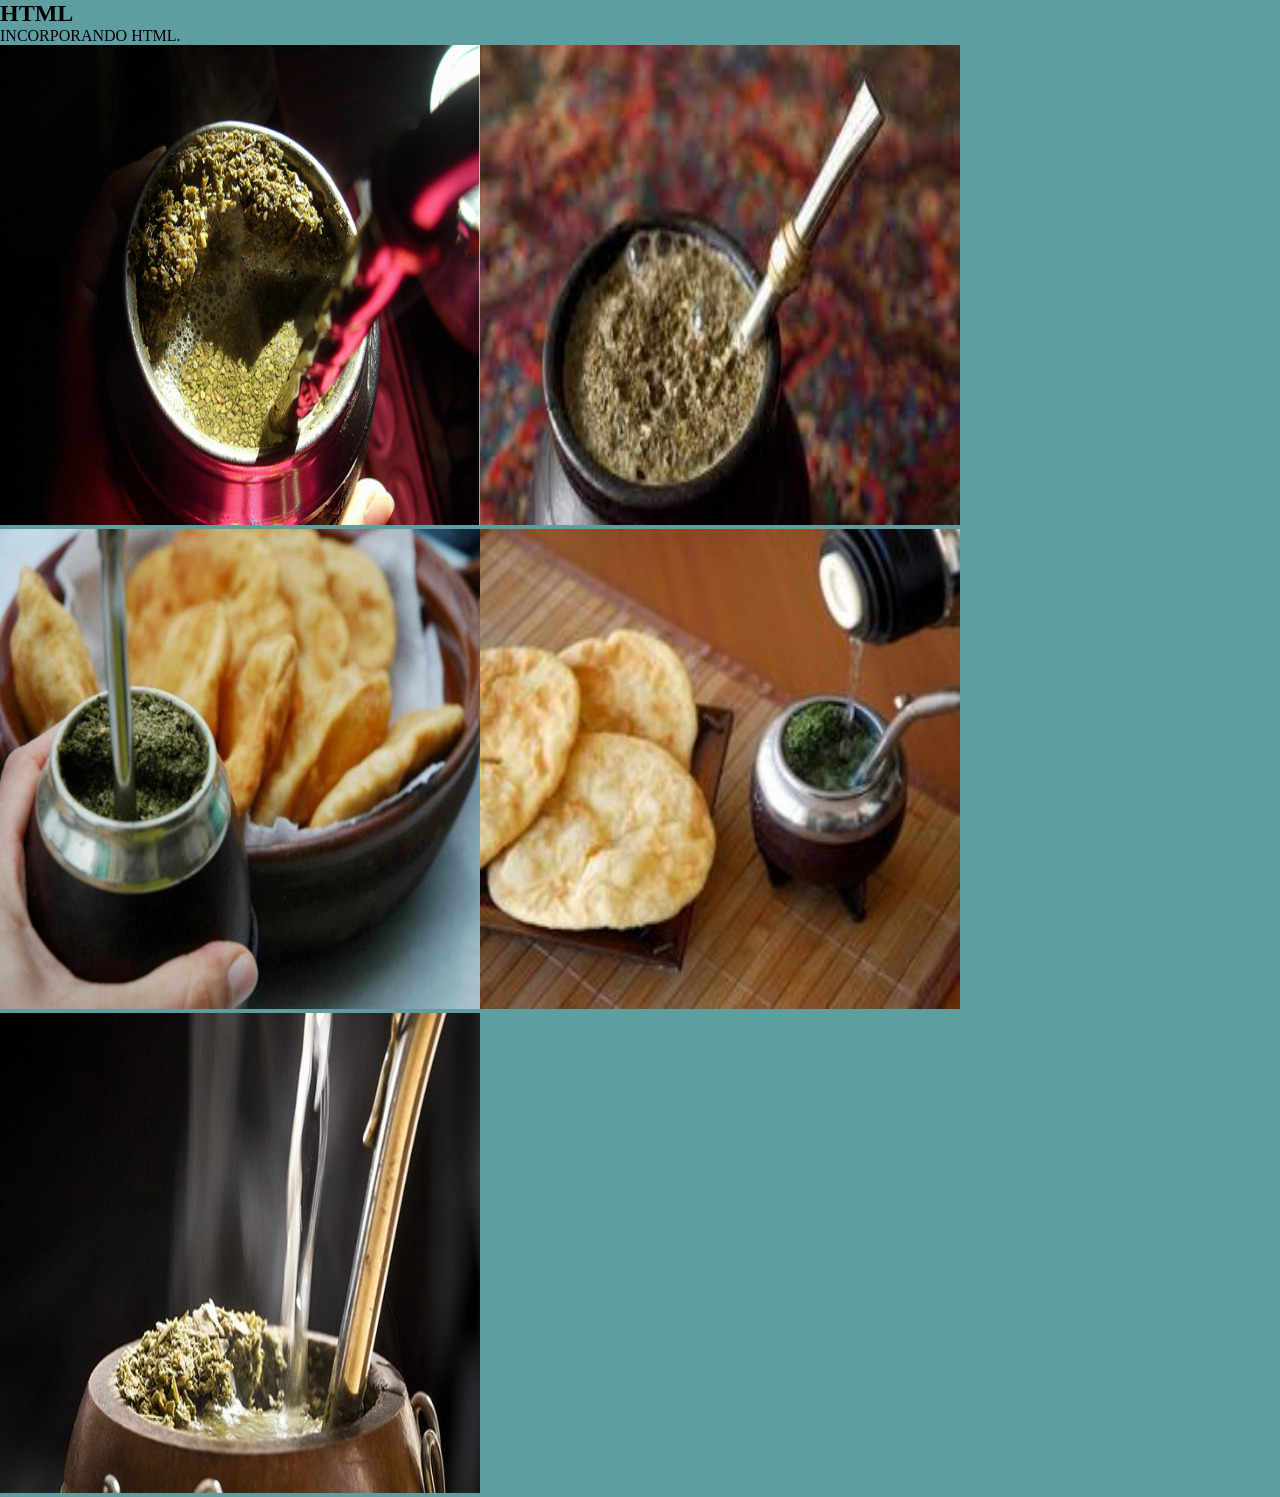
==== index.html @ 922bbcb2 "INCORPORANDO HTML" ====
<!DOCTYPE html>
<html>
    <head>
        <script src="java.js"></script>
        <link rel="stylesheet" href="style.css">
    </head>
    <body>
        <div>
            <h2>HTML</h2>
        </div>
        <div>
            <p>
                INCORPORANDO HTML.
            </p>
        </div>
        <div class="galeria">
            <div>
                <img src="visuals/mate.png.crdownload" alt="">
            </div>
            <div>
                <img src="visuals/mate2.jpg" alt="">
            </div>
            <div>
                <img src="visuals/mate3.jpg" alt="">
            </div>
            <div>
                <img src="visuals/mate4.jpg" alt="">
            </div>
            <div>
                <img src="visuals/mate5.jpg" alt="">
            </div>
        </div>
    </body>
   

</html>
---- style.css ----
* {
    margin: 0;
    padding: 0;
    background-color: cadetblue;
}

.galeria {
    display: flex;
    flex-direction: row;
    flex-wrap: wrap;
}

.galeria div img {
    width: 30em;
    height: 30em;
}
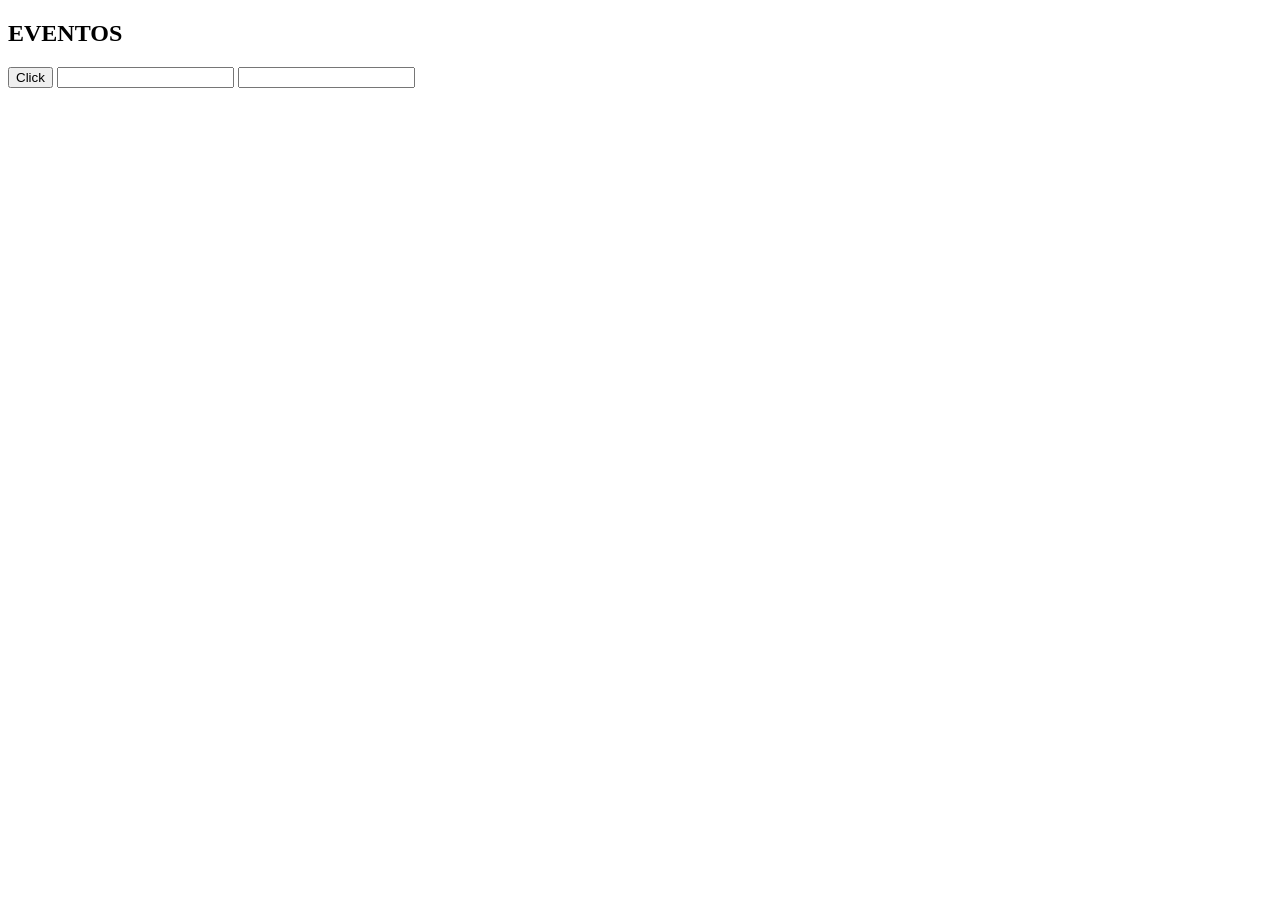
==== commit d5e0286e: "Eventos" ====
--- a/index.html
+++ b/index.html
@@ -2,35 +2,17 @@
 <html>
     <head>
         <script src="java.js"></script>
-        <link rel="stylesheet" href="style.css">
+        <title>EVENTOS</title>
     </head>
     <body>
-        <div>
-            <h2>HTML</h2>
-        </div>
-        <div>
-            <p>
-                INCORPORANDO HTML.
-            </p>
-        </div>
-        <div class="galeria">
-            <div>
-                <img src="visuals/mate.png.crdownload" alt="">
-            </div>
-            <div>
-                <img src="visuals/mate2.jpg" alt="">
-            </div>
-            <div>
-                <img src="visuals/mate3.jpg" alt="">
-            </div>
-            <div>
-                <img src="visuals/mate4.jpg" alt="">
-            </div>
-            <div>
-                <img src="visuals/mate5.jpg" alt="">
-            </div>
-        </div>
+      <h2>EVENTOS</h2>
+      <button id="btn1">Click</button>
+      
+      <input type="text" id="nombre">
+      <input type="number" id="edad">
     </body>
-   
-
-</html>+    <script>
+        let boton = document.getElementById("btn1")
+        boton.onclick = () => {console.log("click")}
+    </script>
+</html>
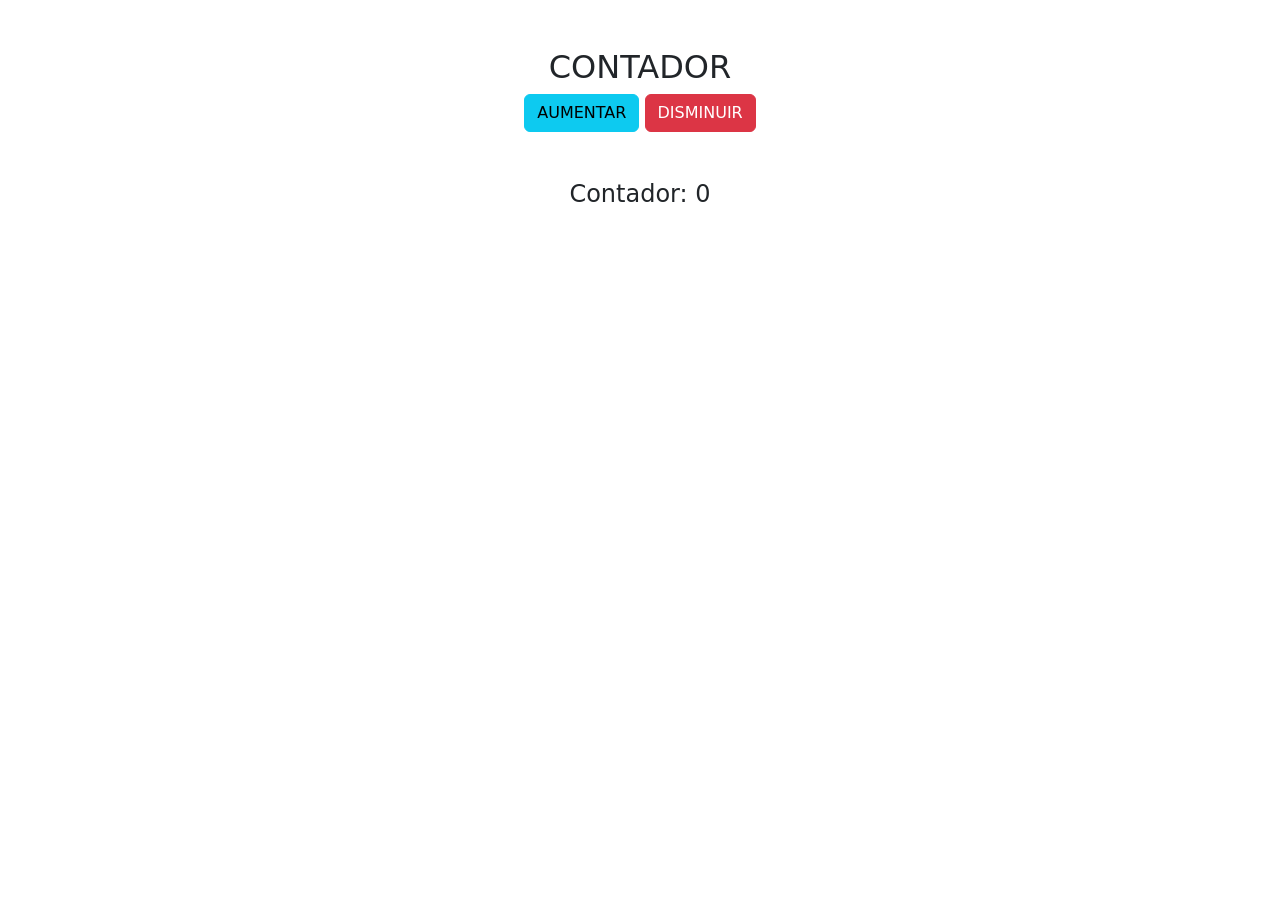
==== commit cea2a374: "Desafio de Eventos" ====
--- a/index.html
+++ b/index.html
@@ -1,18 +1,37 @@
 <!DOCTYPE html>
 <html>
-    <head>
-        <script src="java.js"></script>
-        <title>EVENTOS</title>
-    </head>
-    <body>
-      <h2>EVENTOS</h2>
-      <button id="btn1">Click</button>
-      
-      <input type="text" id="nombre">
-      <input type="number" id="edad">
-    </body>
-    <script>
-        let boton = document.getElementById("btn1")
-        boton.onclick = () => {console.log("click")}
-    </script>
+  <head>
+    <title>CONTADOR</title>
+    <link
+      href="https://cdn.jsdelivr.net/npm/bootstrap@5.1.3/dist/css/bootstrap.min.css"
+      rel="stylesheet"
+      integrity="sha384-1BmE4kWBq78iYhFldvKuhfTAU6auU8tT94WrHftjDbrCEXSU1oBoqyl2QvZ6jIW3"
+      crossorigin="anonymous"
+    />
+  </head>
+  <body>
+    <div class="container py-5 text-center">
+      <h2>CONTADOR</h2>
+      <button class="btn btn-info">AUMENTAR</button>
+      <button class="btn btn-danger">DISMINUIR</button>
+      <h4 class="my-5">Contador: <span id="span">0</span></h4>
+    </div>
+  </body>
+  <script>
+    const container = document.querySelector(".container");
+    const span = document.getElementById("span");
+    let contador = 0;
+
+    container.addEventListener("click", (e) => {
+      console.log(e.target);
+      if (e.target.classList.contains("btn-info")) {
+        contador++;
+        span.textContent = contador;
+      }
+      if (e.target.classList.contains("btn-danger")) {
+        contador--;
+        span.textContent = contador;
+      }
+    });
+  </script>
 </html>
